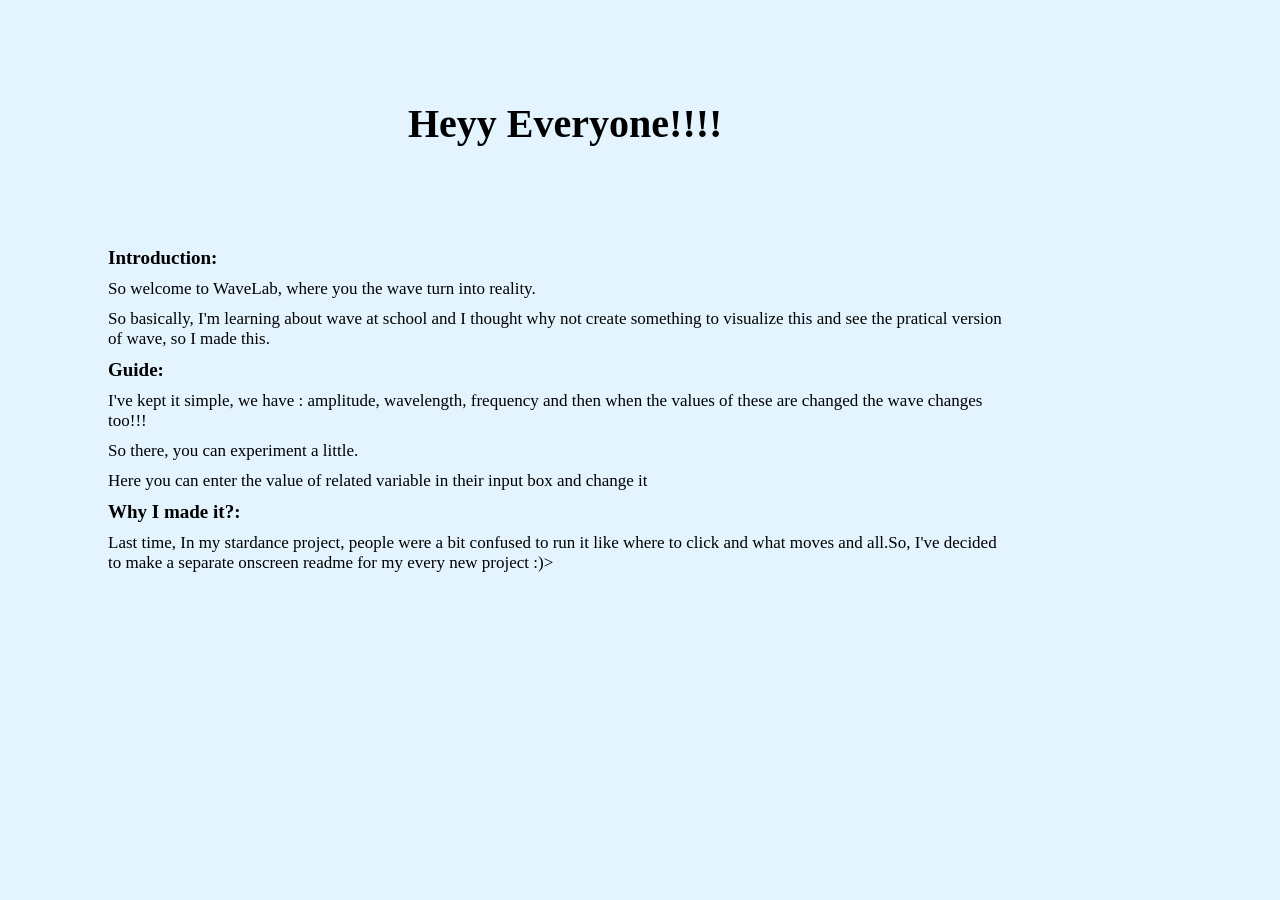
==== readme.html @ d2bf5480 "Add files via upload" ====
<!DOCTYPE html>
<html>
<head>
    <title>readme</title>
    <link rel="stylesheet" href ="readme.css">
</head>

<body>
    <h2>Heyy Everyone!!!!</h2>
    <h3>Introduction:</h3>
    <p>So welcome to WaveLab, where you the wave turn into reality.</p>
    <p>So basically, I'm learning about wave at school and I thought why not create something to visualize this and see the pratical version of wave, so I made this.</p>

    <h3>Guide:</h3>
    <p>I've kept it simple, we have : amplitude, wavelength, frequency and then when the values of these are changed the wave changes too!!!</p>
    <p>So there, you can experiment a little.</p>
    <p>Here you can enter the value of related variable in their input box and change it</p>

    <h3>Why I made it?:</h3>
    <p>Last time, In my stardance project, people were a bit confused to run it like where to click and what moves and all.So, I've decided to make a separate onscreen readme for my every new project :)></p>


</body>


</html>
---- readme.css ----
h2{
    font-size:40px;
    font-family:cursive ;
    margin: 100px 400px;
    color:black
}
p{
    color:black;
    font-size: 17px;
    font-family:cursive;
    margin: 10px 100px;
    width:900px

}
h3{
     color:black;
    font-size: 19px;
    font-family:cursive;
    margin: 10px 100px;
    width:900px
}

body{
    background-color:#e3f4ff;
}
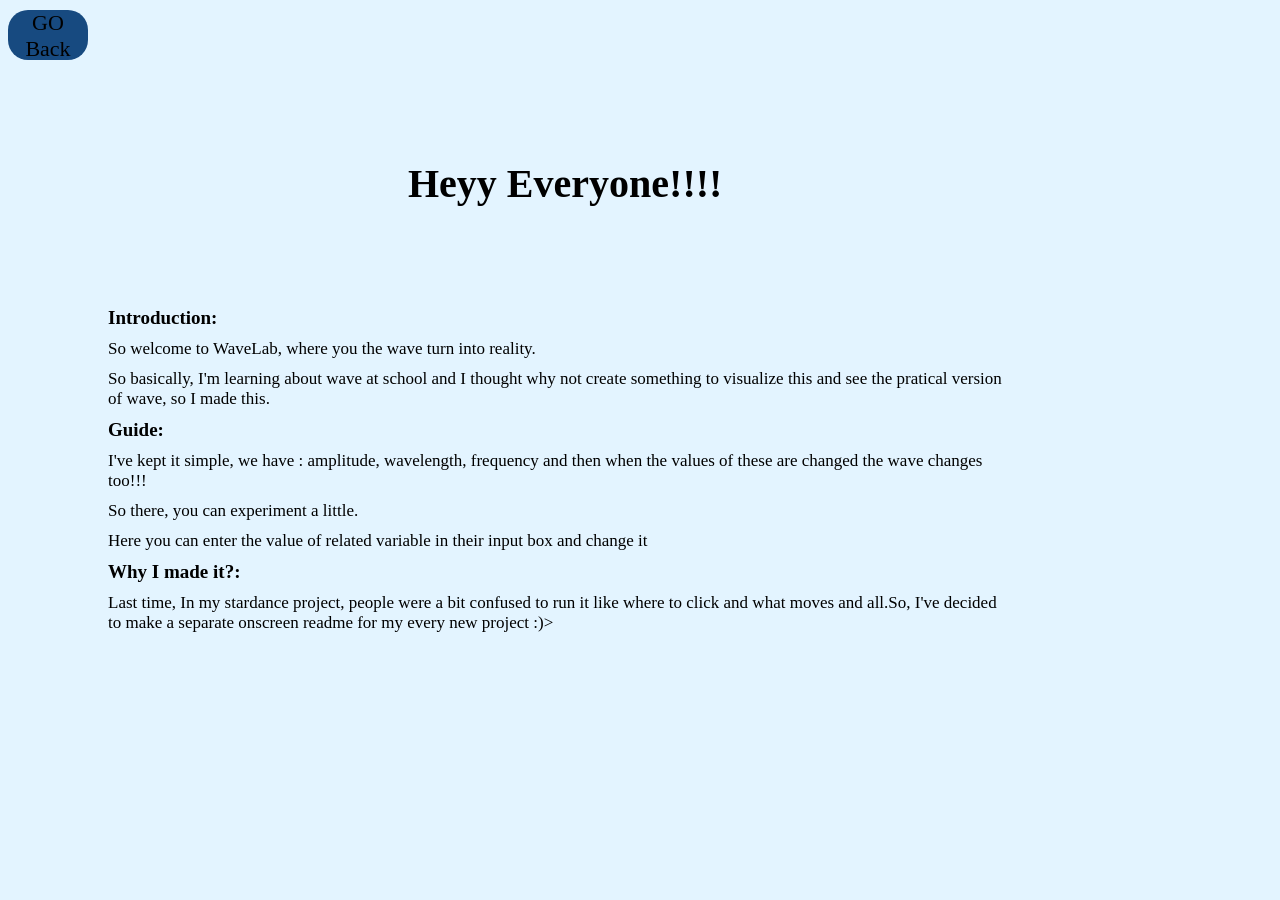
==== commit 020a9999: "Add files via upload" ====
--- a/readme.html
+++ b/readme.html
@@ -1,11 +1,17 @@
 <!DOCTYPE html>
 <html>
+    
 <head>
     <title>readme</title>
     <link rel="stylesheet" href ="readme.css">
 </head>
 
 <body>
+    <a href="index.html">
+    <div class ="gobox">GO Back</div>
+    </a>
+
+
     <h2>Heyy Everyone!!!!</h2>
     <h3>Introduction:</h3>
     <p>So welcome to WaveLab, where you the wave turn into reality.</p>
@@ -20,7 +26,6 @@
     <p>Last time, In my stardance project, people were a bit confused to run it like where to click and what moves and all.So, I've decided to make a separate onscreen readme for my every new project :)></p>
 
 
+
 </body>
-
-
 </html>
--- a/readme.css
+++ b/readme.css
@@ -1,9 +1,27 @@
+
+/* this is a box to go back to the main page*/
+.gobox{
+    width:80px;
+    height:50px;
+    background-color: #174a80;
+    margin-top:10px;
+    border-radius: 20px;
+    text-align:center;
+    font-size:22px
+}
+/* this is to blend our text inside */
+a{
+    text-decoration: none;
+    color:inherit
+}
+/* this is for the main heading*/
 h2{
     font-size:40px;
     font-family:cursive ;
     margin: 100px 400px;
     color:black
 }
+/* these are for the lines/sentences inside the readme*/
 p{
     color:black;
     font-size: 17px;
@@ -12,6 +30,7 @@
     width:900px
 
 }
+/* this is for the subheading*/
 h3{
      color:black;
     font-size: 19px;
@@ -19,7 +38,7 @@
     margin: 10px 100px;
     width:900px
 }
-
+/* this to change the bg color of of the page*/
 body{
     background-color:#e3f4ff;
-}+}
